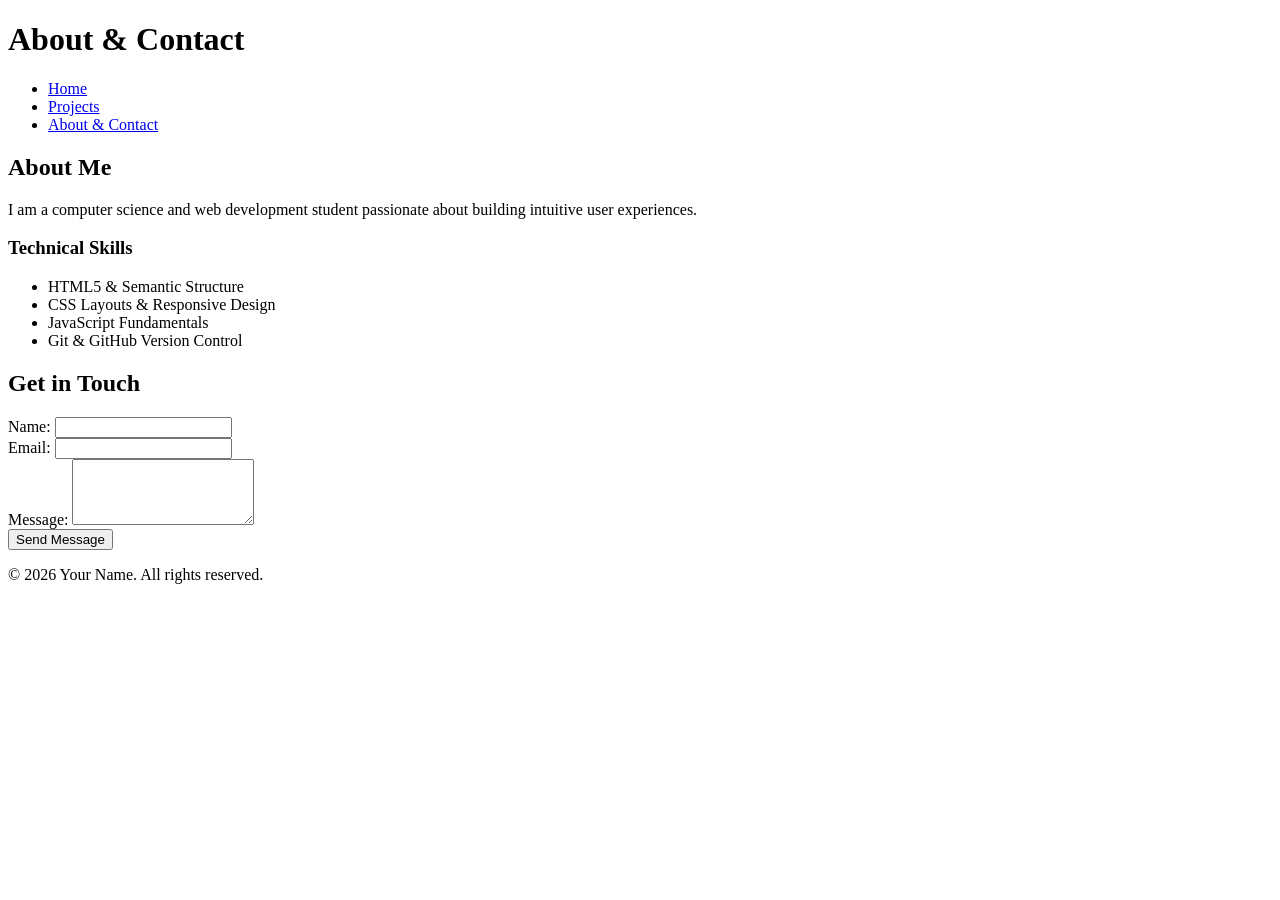
==== about.html @ f86d4575 "Add files via upload" ====
<!DOCTYPE html>
<html lang="en">
<head>
  <meta charset="UTF-8">
  <meta name="viewport" content="width=device-width, initial-scale=1.0">
  <title>About & Contact | Portfolio</title>
</head>
<body>

  <header>
    <h1>About & Contact</h1>
    <nav>
      <ul>
        <li><a href="index.html">Home</a></li>
        <li><a href="projects.html">Projects</a></li>
        <li><a href="about.html">About & Contact</a></li>
      </ul>
    </nav>
  </header>

  <main>
    <section>
      <h2>About Me</h2>
      <p>I am a computer science and web development student passionate about building intuitive user experiences.</p>
      
      <h3>Technical Skills</h3>
      <ul>
        <li>HTML5 & Semantic Structure</li>
        <li>CSS Layouts & Responsive Design</li>
        <li>JavaScript Fundamentals</li>
        <li>Git & GitHub Version Control</li>
      </ul>
    </section>

    <section>
      <h2>Get in Touch</h2>
      <form>
        <div>
          <label for="name">Name:</label>
          <input type="text" id="name" name="name" required>
        </div>
        <div>
          <label for="email">Email:</label>
          <input type="email" id="email" name="email" required>
        </div>
        <div>
          <label for="message">Message:</label>
          <textarea id="message" name="message" rows="4" required></textarea>
        </div>
        <button type="submit">Send Message</button>
      </form>
    </section>
  </main>

  <footer>
    <p>&copy; 2026 Your Name. All rights reserved.</p>
  </footer>

</body>
</html>
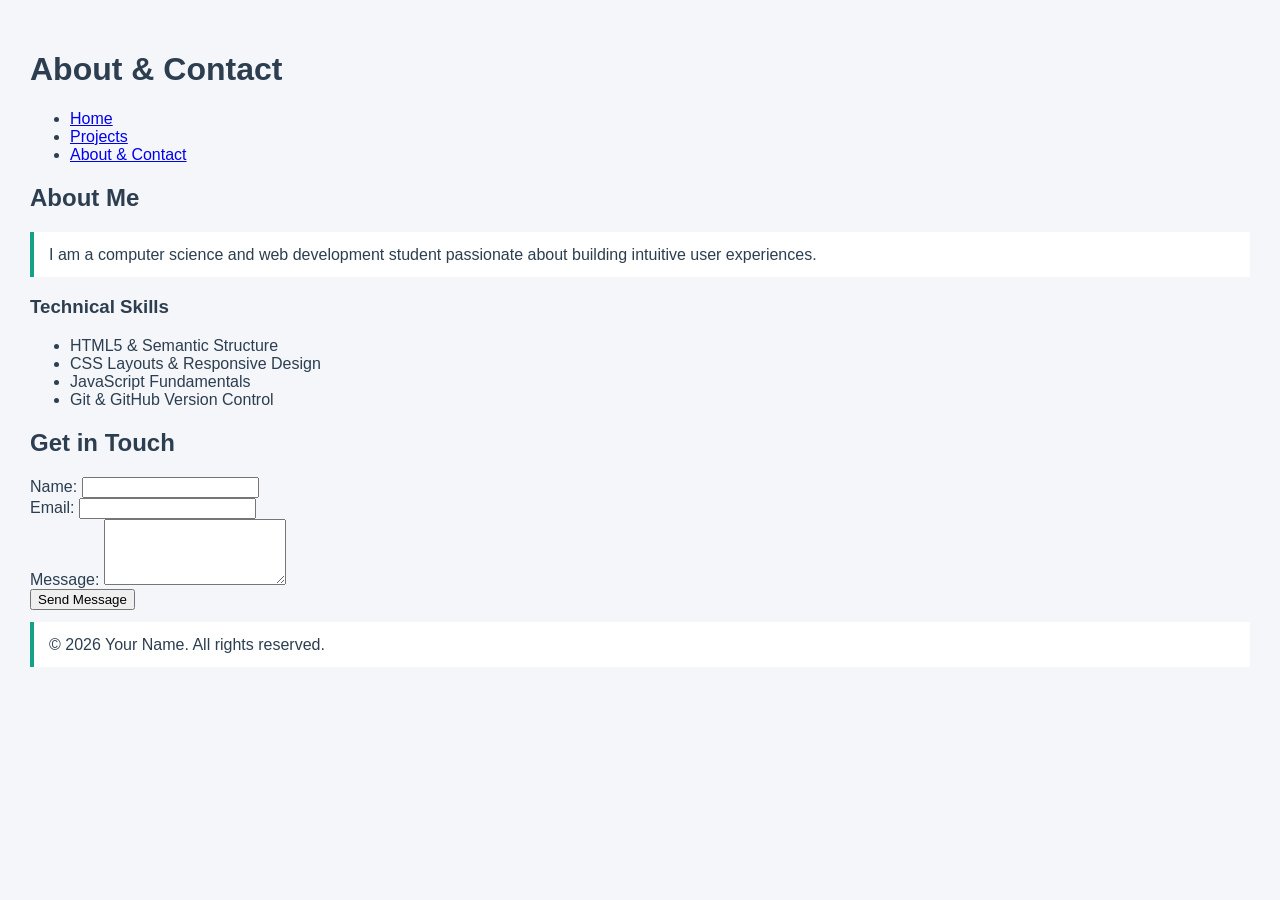
==== commit d4ccbbb0: "Fix HTML structure and add stylesheet link" ====
--- a/about.html
+++ b/about.html
@@ -3,7 +3,8 @@
 <head>
   <meta charset="UTF-8">
   <meta name="viewport" content="width=device-width, initial-scale=1.0">
-  <title>About & Contact | Portfolio</title>
+ <title>Home | Portfolio</title>
+    <link rel="stylesheet" href="style.css">
 </head>
 <body>
 
@@ -57,4 +58,4 @@
   </footer>
 
 </body>
-</html>+</html>
--- a/style.css
+++ b/style.css
@@ -0,0 +1,39 @@
+/* style.css */
+
+/* Global body styling */
+body {
+  font-family: Arial, sans-serif;
+  background-color: #f4f6f9;
+  color: #2c3e50;
+  margin: 20px;
+  padding: 10px;
+}
+
+/* 1. Type Selector Example */
+p {
+  font-size: 1rem;
+  line-height: 1.6;
+  margin: 12px 0;                  /* Box Model: Margin */
+  padding: 10px 15px;              /* Box Model: Padding */
+  border-left: 4px solid #16a085; /* Box Model: Border (Teal accent) */
+  background-color: #ffffff;
+}
+
+/* 2. Class Selector Example */
+.food-card {
+  background-color: #ffffff;
+  margin: 20px 0;                 /* Box Model: Margin */
+  padding: 20px;                  /* Box Model: Padding */
+  border: 2px solid #2c3e50;      /* Box Model: Border (Navy Blue) */
+  border-radius: 8px;
+}
+
+/* 3. ID Selector Example */
+#main-header {
+  background-color: #2c3e50;      /* Primary Color: Navy */
+  color: #ffffff;
+  text-align: center;
+  margin-bottom: 24px;            /* Box Model: Margin */
+  padding: 20px;                  /* Box Model: Padding */
+  border-bottom: 4px solid #e67e22; /* Complementary Color: Burnt Orange */
+}
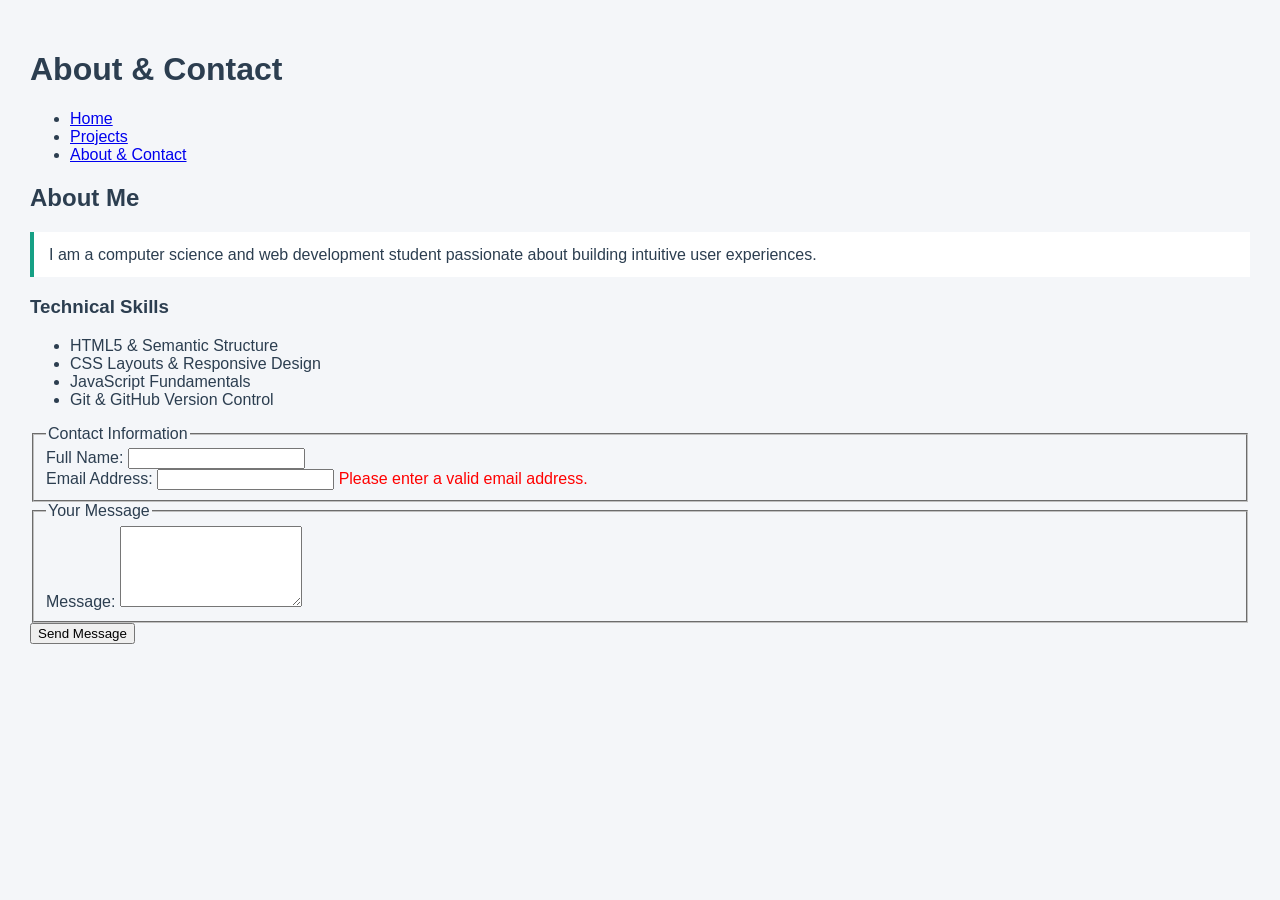
==== commit 2e28b90b: "Refactor contact form with fieldsets and error handling Updated the contact form structure and added" ====
--- a/about.html
+++ b/about.html
@@ -3,7 +3,7 @@
 <head>
   <meta charset="UTF-8">
   <meta name="viewport" content="width=device-width, initial-scale=1.0">
- <title>Home | Portfolio</title>
+<title>Home | Portfolio</title>
     <link rel="stylesheet" href="style.css">
 </head>
 <body>
@@ -13,7 +13,7 @@
     <nav>
       <ul>
         <li><a href="index.html">Home</a></li>
-        <li><a href="projects.html">Projects</a></li>
+        <li><a href="project.html">Projects</a></li>
         <li><a href="about.html">About & Contact</a></li>
       </ul>
     </nav>
@@ -34,28 +34,48 @@
     </section>
 
     <section>
-      <h2>Get in Touch</h2>
-      <form>
-        <div>
-          <label for="name">Name:</label>
-          <input type="text" id="name" name="name" required>
-        </div>
-        <div>
-          <label for="email">Email:</label>
-          <input type="email" id="email" name="email" required>
-        </div>
-        <div>
-          <label for="message">Message:</label>
-          <textarea id="message" name="message" rows="4" required></textarea>
-        </div>
-        <button type="submit">Send Message</button>
-      </form>
-    </section>
-  </main>
+     <form action="#" method="POST">
+  <!-- Fieldset groups related form elements -->
+  <fieldset>
+    <!-- Legend describes the group -->
+    <legend>Contact Information</legend>
 
-  <footer>
-    <p>&copy; 2026 Your Name. All rights reserved.</p>
-  </footer>
+    <div class="form-group">
+      <!-- Label 'for' attribute MUST match the input 'id' -->
+      <label for="userName">Full Name:</label>
+      <input type="text" id="userName" name="userName" required>
+    </div>
 
-</body>
+    <div class="form-group">
+      <label for="userEmail">Email Address:</label>
+      <!-- Example of an accessible error state using aria attributes -->
+      <input 
+        type="email" 
+        id="userEmail" 
+        name="userEmail" 
+        aria-invalid="true" 
+        aria-describedby="email-error" 
+        required
+      >
+      <!-- The error message linked to the input via aria-describedby -->
+      <span id="email-error" class="error-message" role="alert" style="color: red;">
+        Please enter a valid email address.
+      </span>
+    </div>
+  </fieldset>
+
+  <fieldset>
+    <legend>Your Message</legend>
+    <div class="form-group">
+      <label for="userMessage">Message:</label>
+      <textarea id="userMessage" name="userMessage" rows="5" required></textarea>
+    </div>
+  </fieldset>
+
+  <button type="submit">Send Message</button>
+</form>
+</section>
+</main>
+</body>      
 </html>
+
--- a/style.css
+++ b/style.css
@@ -37,3 +37,22 @@
   padding: 20px;                  /* Box Model: Padding */
   border-bottom: 4px solid #e67e22; /* Complementary Color: Burnt Orange */
 }
+/* Change # to . so it targets classes */
+.highlights-container {
+  display: flex;
+  gap: 20px;
+}
+
+.highlight-card {
+  flex: 1;
+}
+
+/* Responsive breakpoint for Mobile/Tablet screens */
+@media (max-width: 768px) {
+  .highlights-container {
+    flex-direction: column;
+  }
+}
+#main-header nav a {
+  color: #ffffff;
+  text-decoration: none; /* This optional line removes the underline */}
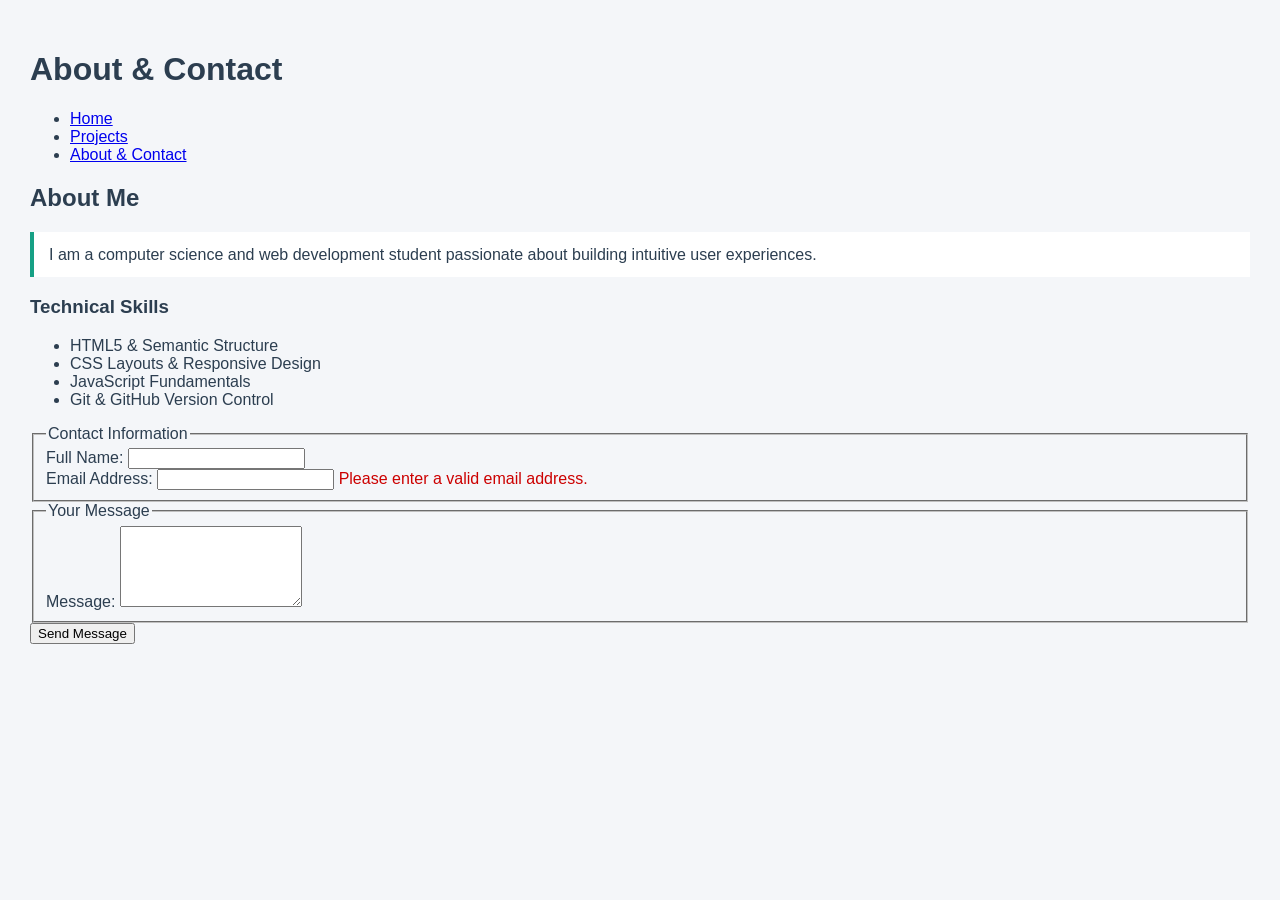
==== commit 3a211527: "Update about.html" ====
--- a/about.html
+++ b/about.html
@@ -58,7 +58,7 @@
         required
       >
       <!-- The error message linked to the input via aria-describedby -->
-      <span id="email-error" class="error-message" role="alert" style="color: red;">
+     <span id="email-error" class="error-message" role="alert" style="color: #CC0000;">
         Please enter a valid email address.
       </span>
     </div>
